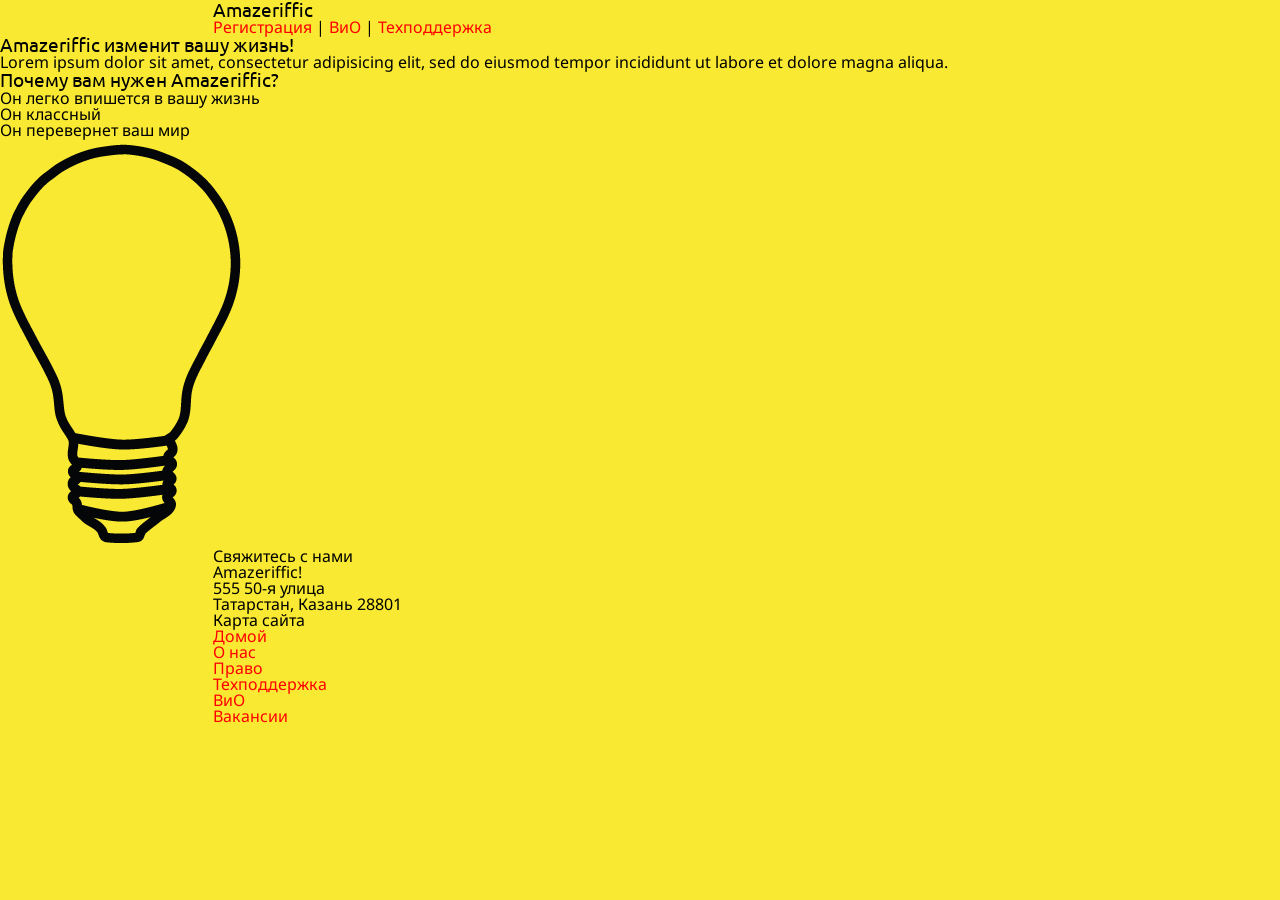
==== index.html @ 670ca87a "Добавил шрифты" ====
<!doctype html>
<html>
	<head>
		<title>Amazeriffic</title>
	</head>
	<body>
<head>
	<head>
		<title> Amazeriffic </title>
		<link rel="stylesheet" type="text/css" href="reset.css">
		<link rel="stylesheet" type="text/css" href="style.css">
		<link rel="stylesheet" type="text/css" href="http://fonts.googleapis.com/css?family=Ubuntu&subset=latin,cyrillic">
		<link rel="stylesheet" type="text/css" href="http://fonts.googleapis.com/css?family=Droid+Sans&subset=latin,cyrillic" >
	</head>
	<body>
		<header>
			<div class="container">
            <h1> Amazeriffic </h1>
            <nav>
                <a href="#">Регистрация</a> |
                <a href="faq.html">ВиО</a> |
                <a href="#">Техподдержка</a>
            </nav>
        </div>
	</header>

	<main>
       <div class="main_block">
                <h2>Amazeriffic изменит вашу жизнь!</h2>
                <p>Lorem ipsum dolor sit amet, consectetur adipisicing elit, sed do eiusmod tempor  incididunt ut labore et dolore magna aliqua.</p>
                <h3>Почему вам нужен Amazeriffic?</h3>
                <ul>
                    <li>Он легко впишется в вашу жизнь</li>
                    <li>Он классный</li>
                    <li>Он перевернет ваш мир</li>
                </ul>
            </div>
            <div class="image">
                <img src="lightbulb.png" alt="Изображение лампочки">
            </div>
        </div>
	</main>

	<footer>
 <div class="container">
			<div class="contact">
				<h5>Свяжитесь с нами</h5>
				<p>Amazeriffic!</p>
				<p>555 50-я улица</p>
				<p>Татарстан, Казань 28801</p>
			</div>
			<div class="sitemap">
				<h5>Карта сайта</h5>
				<ul>
				<li><a href="index.html">Домой</a></li>
				<li><a href="#">О нас</a></li>
				<li><a href="#">Право</a></li>
				<li><a href="#">Техподдержка</a></li>
				<li><a href="faq.html">ВиО</a></li>
				<li><a href="#">Вакансии</a></li>
				</ul>
			</div>
	</footer>
</body>
</html>
---- style.css ----
body {
        background: #f9e933;
        font-family: 'Droid sans';
        font-size: 100%;
    }

    a{
        text-decoration: none;
        color: red;
    }

    a:hover {
        text-decoration: underline;
        color: red;
    }

    h1, h2, h3, h4 {
        font-family: Ubuntu;
        font-size: 120%;
    }

    header, main, footer {
    min-width: 855px;
    }

    header .container, main .container, footer .container {
        max-width: 855px;
        margin: auto;
    }

    header {
        header {
        background: white;
        overflow: auto;
    }
    header h1 {
        float: left;
        width: 570px;
    }
    header nav {
        float: right;
        width: 285px;
    }
    main {
        background: white;
        overflow: auto;

    }
    main .main_block {
        float: left;
        width: 570px;
    }
    main .image {
        float: right;
        width: 285px;
    }


    main h2 {
        font-size: 120%;
        margin-top: 10px;
        margin-bottom: 10px;
    }

    main h3 {
        margin-top: 10px;
        margin-bottom: 5px;
    }

    footer {
        overflow: auto;
        padding: 10px;
    }
    footer .contact {
        float: left;
        width: 570px;
    }

    footer .sitemap {
        float: right;
        width: 285px;
    }
    main {
        background: white;
    }
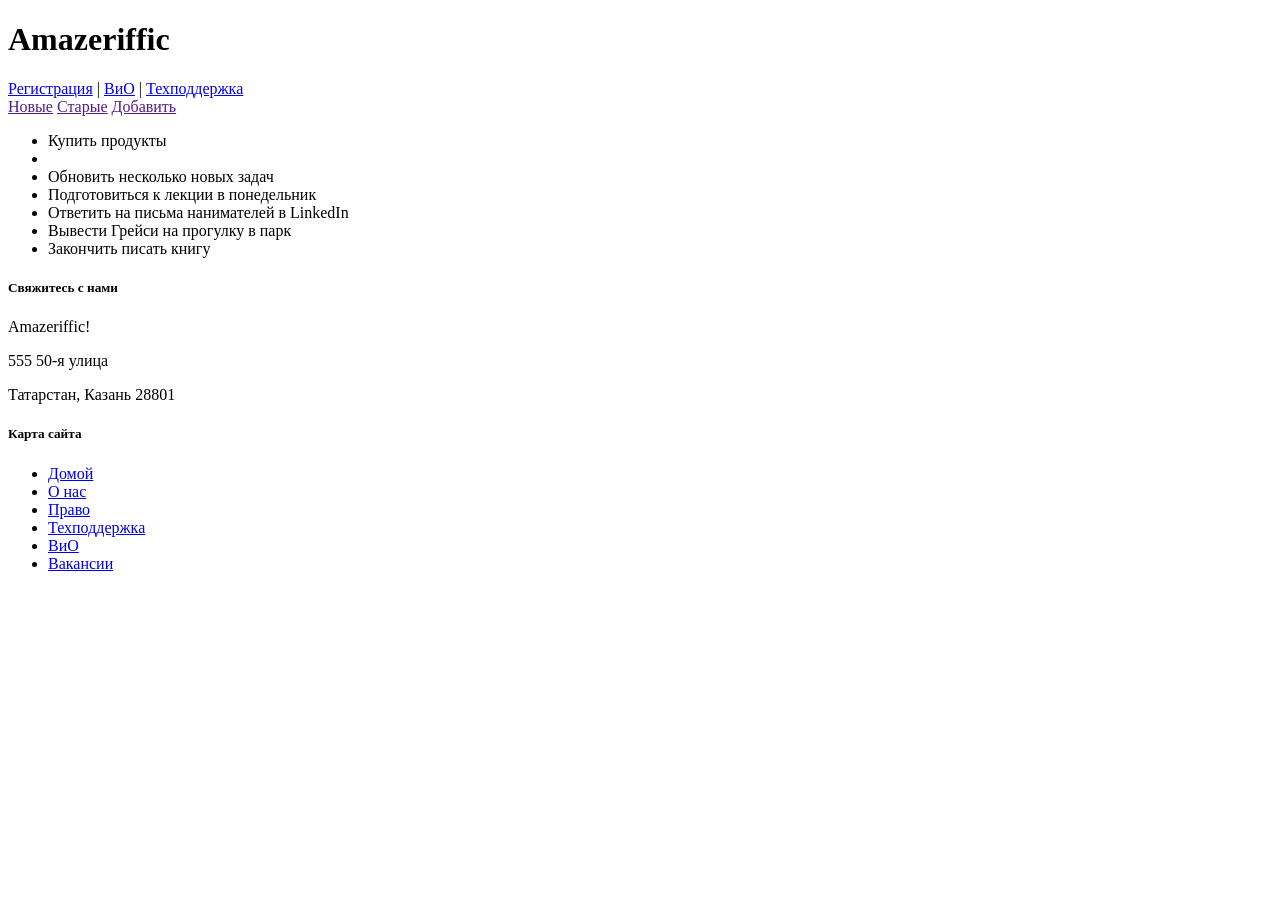
==== commit 710318cb: "Изменение структуры index.html и добавление стилизации" ====
--- a/index.html
+++ b/index.html
@@ -7,10 +7,12 @@
 <head>
 	<head>
 		<title> Amazeriffic </title>
-		<link rel="stylesheet" type="text/css" href="reset.css">
-		<link rel="stylesheet" type="text/css" href="style.css">
+		<link rel="stylesheet" type="text/css" href="./stylesheets/reset.css">
+		<link rel="stylesheet" type="text/css" href="./stylesheets/style.css">
 		<link rel="stylesheet" type="text/css" href="http://fonts.googleapis.com/css?family=Ubuntu&subset=latin,cyrillic">
 		<link rel="stylesheet" type="text/css" href="http://fonts.googleapis.com/css?family=Droid+Sans&subset=latin,cyrillic" >
+		  <script src="http://code.jquery.com/jquery-3.4.1.min.js"></script>
+		<script type="text/javascript" src="./scripts/app.js"></script>
 	</head>
 	<body>
 		<header>
@@ -26,17 +28,20 @@
 
 	<main>
        <div class="main_block">
-                <h2>Amazeriffic изменит вашу жизнь!</h2>
-                <p>Lorem ipsum dolor sit amet, consectetur adipisicing elit, sed do eiusmod tempor  incididunt ut labore et dolore magna aliqua.</p>
-                <h3>Почему вам нужен Amazeriffic?</h3>
+                <div class="tabs">
+                <a href=""><span class="active">Новые</span></a>
+                <a href=""><span>Старые</span></a>
+                <a href=""><span>Добавить</span></a>
+            </div>
+            <div class="content">
                 <ul>
-                    <li>Он легко впишется в вашу жизнь</li>
-                    <li>Он классный</li>
-                    <li>Он перевернет ваш мир</li>
+                    <li>Купить продукты<li>
+                    <li>Обновить несколько новых задач</li>
+                    <li>Подготовиться к лекции в понедельник</li>
+                    <li>Ответить на письма нанимателей в LinkedIn</li>
+                    <li>Вывести Грейси на прогулку в парк</li>
+                    <li>Закончить писать книгу</li>
                 </ul>
-            </div>
-            <div class="image">
-                <img src="lightbulb.png" alt="Изображение лампочки">
             </div>
         </div>
 	</main>
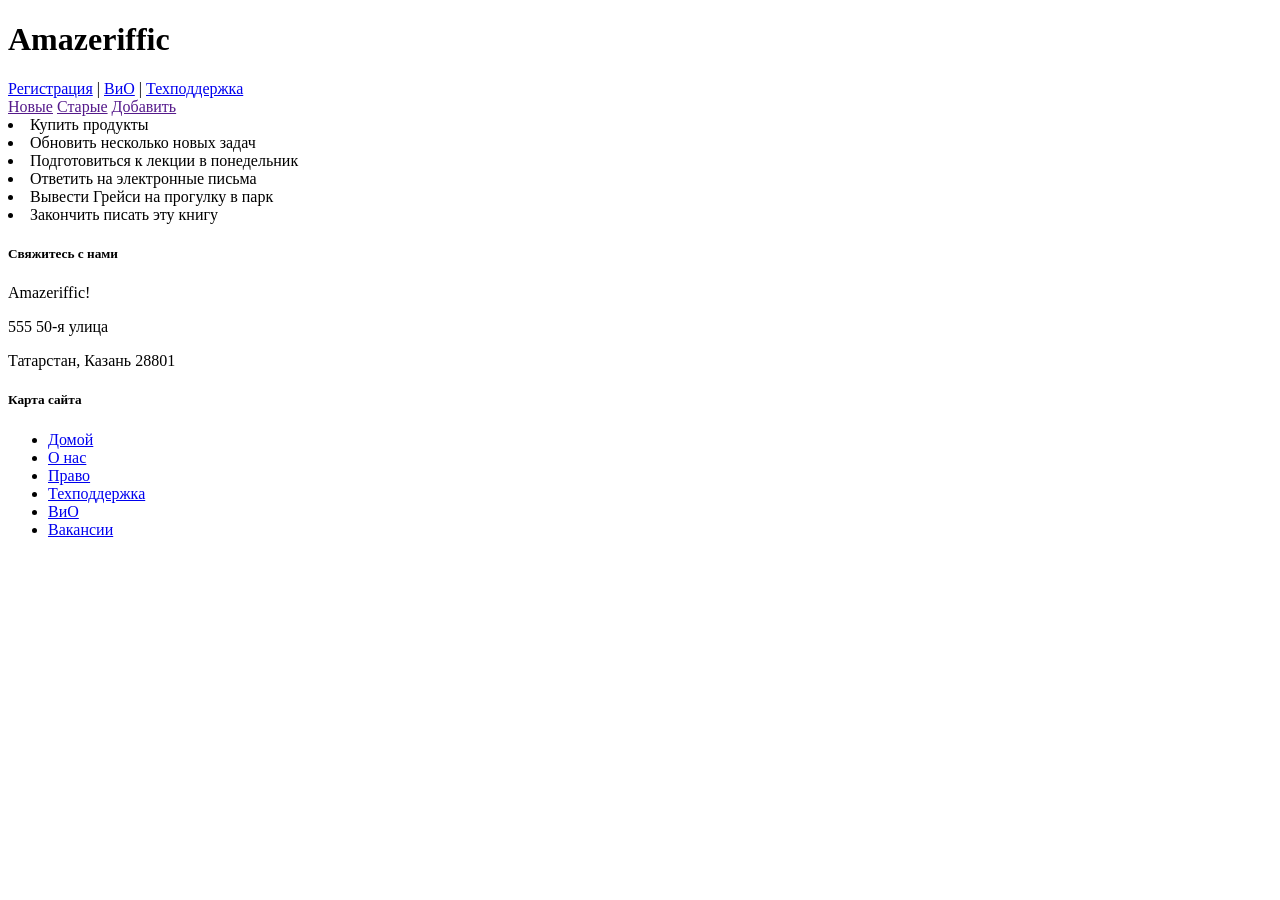
==== commit 5b5de339: "Настройка содержимого вкладки" ====
--- a/index.html
+++ b/index.html
@@ -11,7 +11,7 @@
 		<link rel="stylesheet" type="text/css" href="./stylesheets/style.css">
 		<link rel="stylesheet" type="text/css" href="http://fonts.googleapis.com/css?family=Ubuntu&subset=latin,cyrillic">
 		<link rel="stylesheet" type="text/css" href="http://fonts.googleapis.com/css?family=Droid+Sans&subset=latin,cyrillic" >
-		  <script src="http://code.jquery.com/jquery-3.4.1.min.js"></script>
+		<script src="http://code.jquery.com/jquery-3.4.1.min.js"></script>
 		<script type="text/javascript" src="./scripts/app.js"></script>
 	</head>
 	<body>
@@ -34,14 +34,7 @@
                 <a href=""><span>Добавить</span></a>
             </div>
             <div class="content">
-                <ul>
-                    <li>Купить продукты<li>
-                    <li>Обновить несколько новых задач</li>
-                    <li>Подготовиться к лекции в понедельник</li>
-                    <li>Ответить на письма нанимателей в LinkedIn</li>
-                    <li>Вывести Грейси на прогулку в парк</li>
-                    <li>Закончить писать книгу</li>
-                </ul>
+
             </div>
         </div>
 	</main>
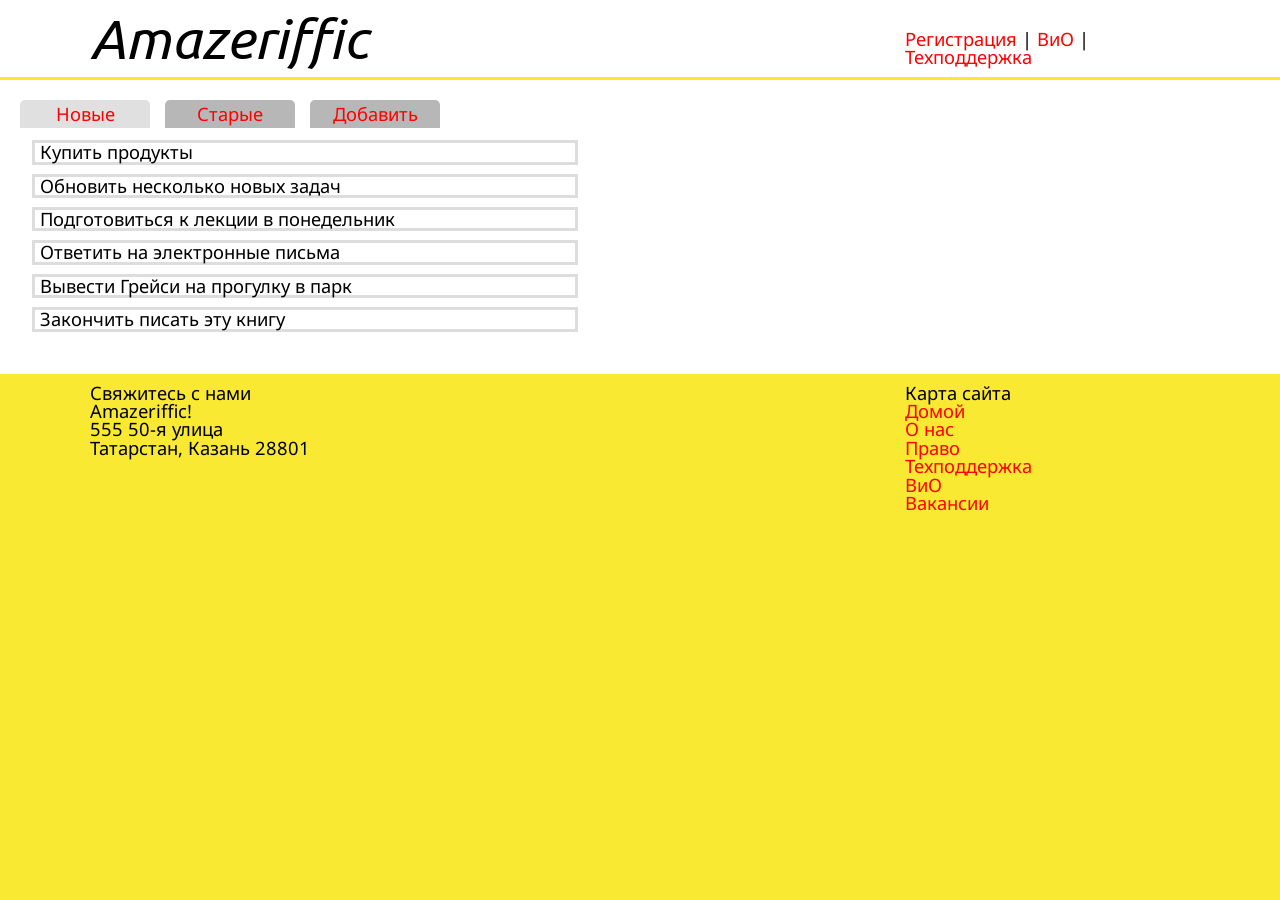
==== commit 936ed3a3: "Добавил todos.json" ====
--- a/index.html
+++ b/index.html
@@ -7,8 +7,8 @@
 <head>
 	<head>
 		<title> Amazeriffic </title>
-		<link rel="stylesheet" type="text/css" href="./stylesheets/reset.css">
-		<link rel="stylesheet" type="text/css" href="./stylesheets/style.css">
+		<link rel="stylesheet" type="text/css" href="./reset.css">
+		<link rel="stylesheet" type="text/css" href="./style.css">
 		<link rel="stylesheet" type="text/css" href="http://fonts.googleapis.com/css?family=Ubuntu&subset=latin,cyrillic">
 		<link rel="stylesheet" type="text/css" href="http://fonts.googleapis.com/css?family=Droid+Sans&subset=latin,cyrillic" >
 		<script src="http://code.jquery.com/jquery-3.4.1.min.js"></script>
--- a/style.css
+++ b/style.css
@@ -0,0 +1,154 @@
+.container{
+	width: 1100px;
+	margin: auto;
+}
+
+body {
+	background: #f9e933;
+	font-family: 'Droid sans';
+	font-size: 115%;
+}
+
+a {
+	text-decoration: none;
+	color: red;
+}
+
+a:hover {
+	text-decoration: underline;
+	color: red;
+}
+
+h1, h2, h3, h4 {
+	font-family: Ubuntu;
+	font-size: 120%;
+}
+
+header {
+	background: white;
+	overflow: auto;
+	margin-bottom: 3px;
+	padding: 10px;
+}
+header h1 {
+	float: left;
+	width: 570px;
+	font-size: 300%;
+	font-style: italic;
+}
+header nav {
+	float: right;
+	width: 285px;
+	padding-top: 20px;
+}
+main {
+	background: white;
+	overflow: auto;
+	padding: 20px;
+}
+main .main_block {
+	float: left;
+	width: 570px;
+}
+main .image {
+	float: right;
+	width: 285px;
+}
+
+main .faq {
+	float: left;
+	width: 855px;
+}
+
+main .faq p {
+	margin-top: 5px;
+	margin-bottom: 5px;
+}
+
+main h2 {
+	font-size: 120%;
+	margin-top: 10px;
+	margin-bottom: 10px;
+}
+
+main h3 {
+	margin-top: 10px;
+	margin-bottom: 5px;
+}
+
+ul{
+	list-style: circle;
+	list-style-position: inside;
+}
+
+footer {
+	overflow: auto;
+	padding: 10px;
+}
+
+footer .contact {
+	float: left;
+	width: 570px;
+}
+
+footer .sitemap {
+	float: right;
+	width: 285px;
+}
+
+.tabs a span {
+	display: inline-block;
+	border-radius: 5px 5px 0 0;
+	width: 120px;
+	margin-right: 10px;
+	text-align: center;
+	background: #b7b7b7;
+	padding: 5px;
+}
+
+.tabs a span.active {
+	background: #e0e0e0;
+}
+
+.content {
+	background: white;
+	padding-bottom: 10px;
+}
+
+.content li{
+	list-style: none;
+	margin:  15px;
+	padding-left: 5px;
+	box-shadow: 0 0 0 3px #ddd;
+}
+
+.content input {
+	display: block;
+  	width: 100%;
+  	height: calc(1.5rem + 2px);
+  	padding: 0.375rem 0.75rem;
+  	font-family: inherit;
+  	font-size: 1rem;
+  	font-weight: 400;
+  	line-height: 1.5;
+  	color: black;
+  	background-color: #fff;
+  	background-clip: padding-box;
+  	border: 1px solid #bdbdbd;
+  	border-radius: 0.25rem;
+  	transition: border-color 0.15s ease-in-out, box-shadow 0.15s ease-in-out;
+  	margin: 3px 0;
+}
+.content button {
+	appearance: none;
+  	border: 0;
+  	border-radius: 5px;
+  	background: red;
+ 	color: white;
+  	padding: 8px 16px;
+  	font-size: 16px;
+}
+
+.sitemap li {
+	list-style: none;
+}
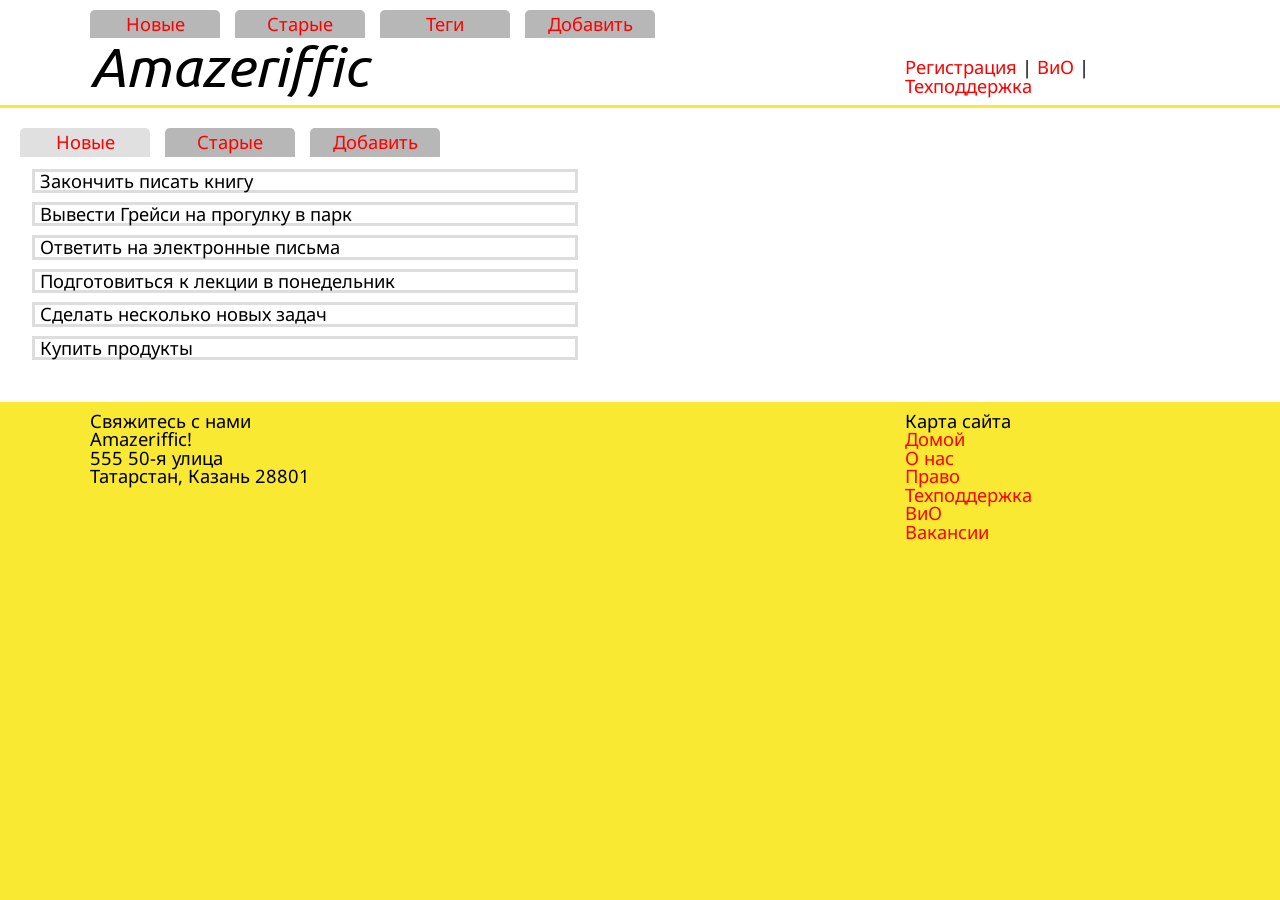
==== commit cd6abb96: "Добавил вкладку Теги" ====
--- a/index.html
+++ b/index.html
@@ -17,6 +17,12 @@
 	<body>
 		<header>
 			<div class="container">
+				<div class="tabs">
+                <a href=""><span class="active">Новые</span></a>
+					<a href=""><span class="active">Старые</span></a>
+					<a href=""><span class="active">Теги</span></a>
+					<a href=""><span class="active">Добавить</span></a>
+            	</div>
             <h1> Amazeriffic </h1>
             <nav>
                 <a href="#">Регистрация</a> |
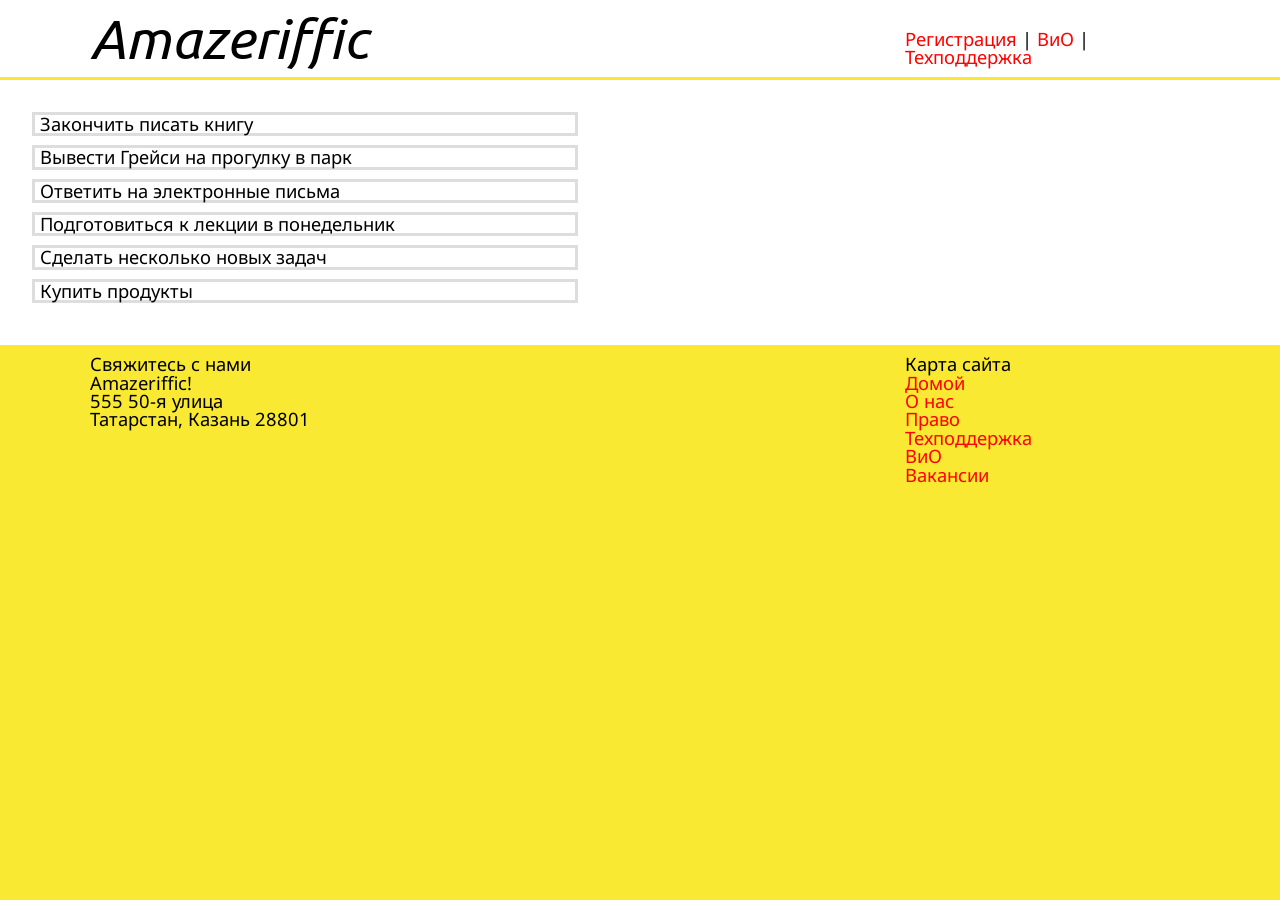
==== commit 5d8534fe: "Теги как часть входных данных" ====
--- a/index.html
+++ b/index.html
@@ -17,12 +17,7 @@
 	<body>
 		<header>
 			<div class="container">
-				<div class="tabs">
-                <a href=""><span class="active">Новые</span></a>
-					<a href=""><span class="active">Старые</span></a>
-					<a href=""><span class="active">Теги</span></a>
-					<a href=""><span class="active">Добавить</span></a>
-            	</div>
+
             <h1> Amazeriffic </h1>
             <nav>
                 <a href="#">Регистрация</a> |
@@ -34,19 +29,21 @@
 
 	<main>
        <div class="main_block">
-                <div class="tabs">
-                <a href=""><span class="active">Новые</span></a>
-                <a href=""><span>Старые</span></a>
-                <a href=""><span>Добавить</span></a>
-            </div>
+
             <div class="content">
-
+				<div class="tabs">
+                	<a href=""><span class="active">Новые</span></a>
+					<a href=""><span class="active">Старые</span></a>
+					<a href=""><span class="active">Теги</span></a>
+					<a href=""><span class="active">Добавить</span></a>
+            	</div>
             </div>
         </div>
 	</main>
 
 	<footer>
  <div class="container">
+
 			<div class="contact">
 				<h5>Свяжитесь с нами</h5>
 				<p>Amazeriffic!</p>
--- a/style.css
+++ b/style.css
@@ -151,4 +151,19 @@
 
 .sitemap li {
 	list-style: none;
+	}
+
+main .content{
+	background-color: white;
+}
+
+main .content h3{
+	text-transform: uppercase;
+	padding: 7px;
+	background-color: #b7b7b7;
+}}
+
+main .content h5{
+    font-size: 20px;
+	padding: 10px 0px 0px 5px;
 }
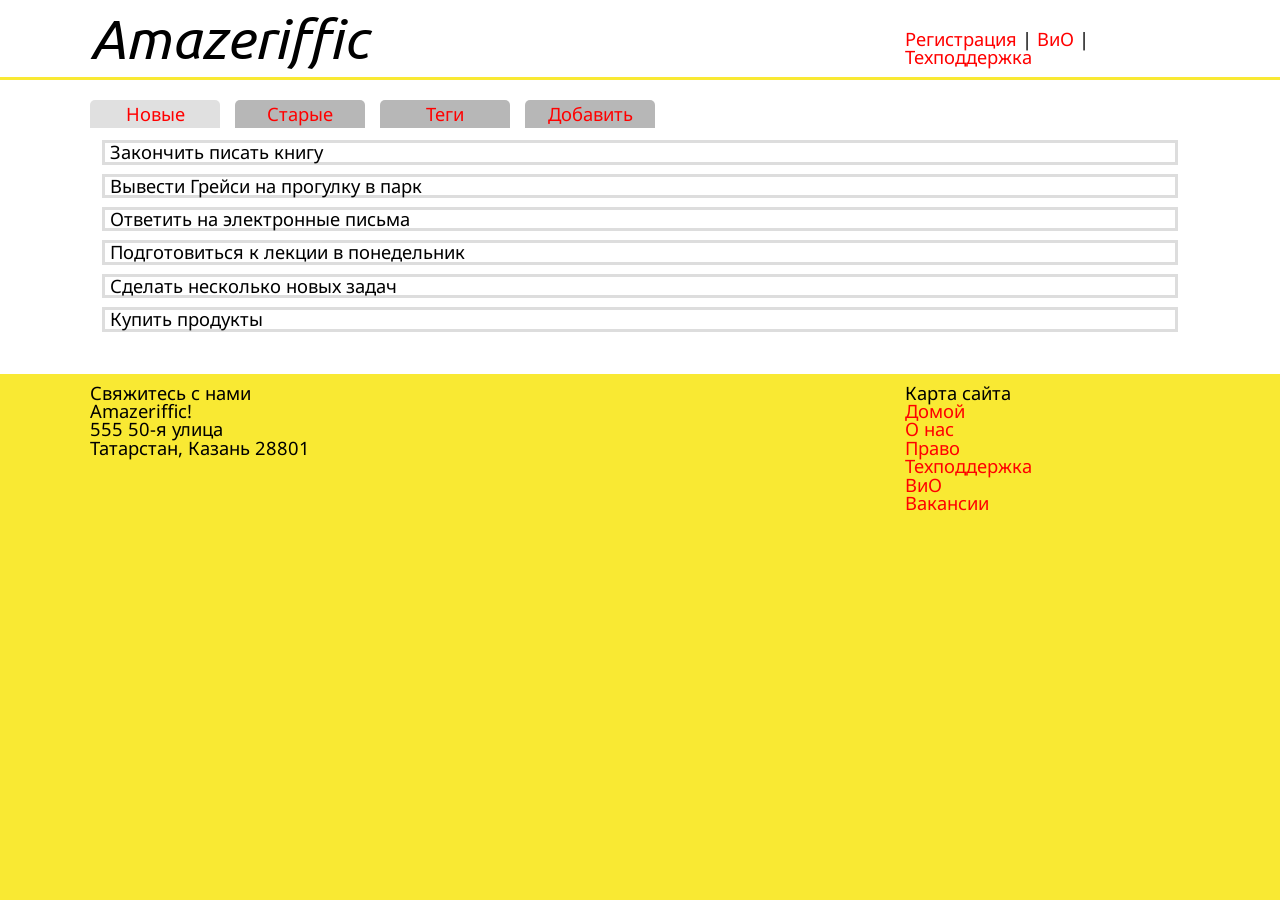
==== commit ef552c9c: "Через liveserver" ====
--- a/index.html
+++ b/index.html
@@ -1,66 +1,63 @@
-<!doctype html>
+<!doctype HTML>
 <html>
-	<head>
-		<title>Amazeriffic</title>
-	</head>
-	<body>
-<head>
-	<head>
-		<title> Amazeriffic </title>
-		<link rel="stylesheet" type="text/css" href="./reset.css">
+	<head> 
+		<title> Amazeriffic </title> 
+		<link rel="stylesheet" type="text/css" href="./reset.css"> 
 		<link rel="stylesheet" type="text/css" href="./style.css">
-		<link rel="stylesheet" type="text/css" href="http://fonts.googleapis.com/css?family=Ubuntu&subset=latin,cyrillic">
+        <link rel="stylesheet" type="text/css" href="http://fonts.googleapis.com/css?family=Ubuntu&subset=latin,cyrillic">
 		<link rel="stylesheet" type="text/css" href="http://fonts.googleapis.com/css?family=Droid+Sans&subset=latin,cyrillic" >
-		<script src="http://code.jquery.com/jquery-3.4.1.min.js"></script>
+        <script src="http://code.jquery.com/jquery-3.4.1.min.js"></script>
 		<script type="text/javascript" src="./scripts/app.js"></script>
 	</head>
-	<body>
-		<header>
+	<body> 
+		<header> 
 			<div class="container">
-
-            <h1> Amazeriffic </h1>
-            <nav>
-                <a href="#">Регистрация</a> |
-                <a href="faq.html">ВиО</a> |
-                <a href="#">Техподдержка</a>
+            <h1> Amazeriffic </h1> 
+            <nav> 
+                <a href="#">Регистрация</a> | 
+                <a href="faq.html">ВиО</a> | 
+                <a href="#">Техподдержка</a> 
             </nav>
         </div>
 	</header>
 
 	<main>
-       <div class="main_block">
-
-            <div class="content">
-				<div class="tabs">
-                	<a href=""><span class="active">Новые</span></a>
+        <div class="container">
+            <div class="tabs">
+                <a href=""><span class="active">Новые</span></a> 
 					<a href=""><span class="active">Старые</span></a>
 					<a href=""><span class="active">Теги</span></a>
 					<a href=""><span class="active">Добавить</span></a>
-            	</div>
+            </div>
+            <div class="content">
+                
             </div>
         </div>
-	</main>
+    </main>
+        
 
 	<footer>
- <div class="container">
 
-			<div class="contact">
-				<h5>Свяжитесь с нами</h5>
-				<p>Amazeriffic!</p>
-				<p>555 50-я улица</p>
-				<p>Татарстан, Казань 28801</p>
-			</div>
-			<div class="sitemap">
-				<h5>Карта сайта</h5>
-				<ul>
-				<li><a href="index.html">Домой</a></li>
-				<li><a href="#">О нас</a></li>
-				<li><a href="#">Право</a></li>
-				<li><a href="#">Техподдержка</a></li>
-				<li><a href="faq.html">ВиО</a></li>
-				<li><a href="#">Вакансии</a></li>
-				</ul>
-			</div>
+        <div class="container">
+            <div class="contact"> 
+                <h5>Свяжитесь с нами</h5> 
+                <p>Amazeriffic!</p> 
+                <p>555 50-я улица</p> 
+                <p>Татарстан, Казань 28801</p> 
+            </div>
+            <div class="sitemap"> 
+                <h5>Карта сайта</h5>
+                <ul>
+                    <li><a href="index.html">Домой</a></li>
+                    <li><a href="#">О нас</a></li> 
+                    <li><a href="#">Право</a></li> 
+                    <li><a href="#">Техподдержка</a></li>
+                    <li><a href="faq.html">ВиО</a></li> 
+                    <li><a href="#">Вакансии</a></li> 
+                </ul>
+            </div>
+        </div>
+
 	</footer>
 </body>
-</html>+</html> 
--- a/style.css
+++ b/style.css
@@ -48,7 +48,7 @@
 }
 main .main_block {
 	float: left;
-	width: 570px;
+	width: 650px;
 }
 main .image {
 	float: right;
